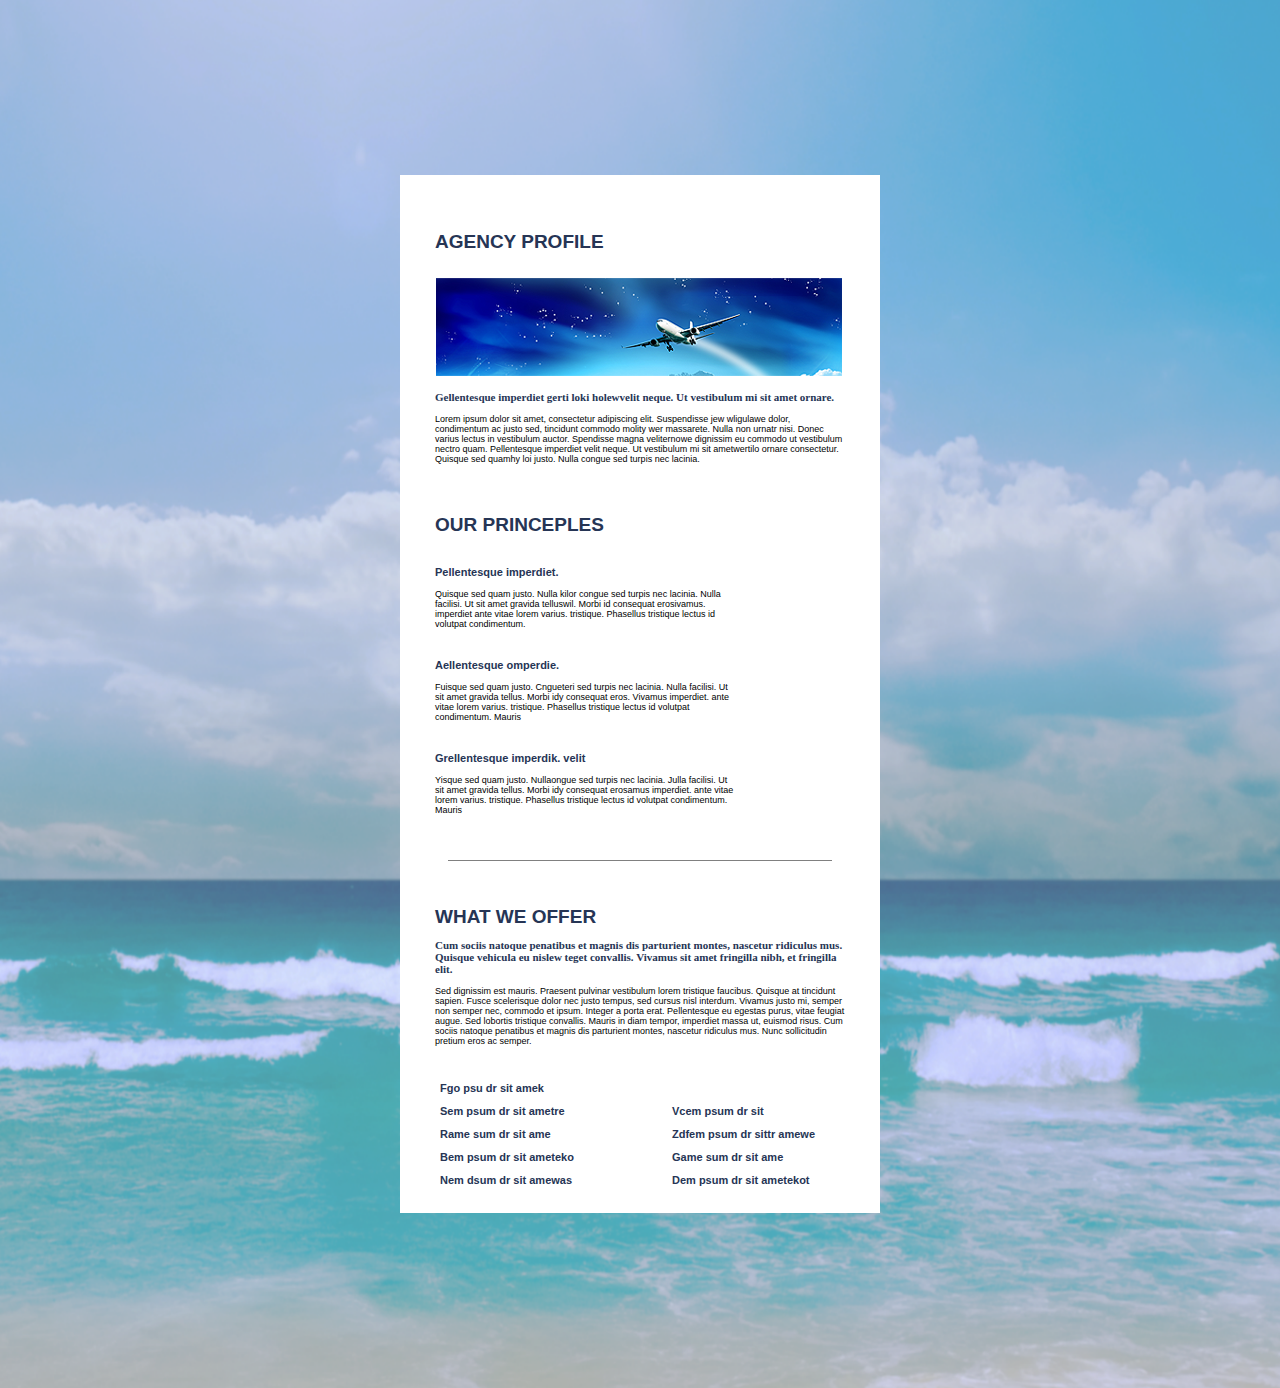
==== module-3/index.html @ 649179ca "added home work 3" ====
<!DOCTYPE html>
<html lang="zxx">
<head>
    <meta charset="UTF-8">
    <meta name="viewport" content="width=device-width, initial-scale=1.0">
    <meta http-equiv="X-UA-Compatible" content="ie=edge">
    <link rel="stylesheet" href="css/styles.css">
    <title>AGENCY PROFILE</title>
</head>
<body>
    <div id="wrap">
    <h2 class="title">AGENCY PROFILE</h2>
    <div class="image">
    <img src="img/plane.png" alt="plane">
</div>
    <div class="up">
        <h3>Gellentesque imperdiet gerti loki holewvelit neque. Ut vestibulum mi sit amet ornare.</h3>
        <p>Lorem ipsum dolor sit amet, consectetur adipiscing elit. Suspendisse jew wligulawe dolor, condimentum ac justo sed, tincidunt commodo molity wer massarete. Nulla non urnatr nisi. Donec varius lectus in vestibulum auctor. Spendisse magna veliternowe dignissim eu commodo ut vestibulum nectro quam. Pellentesque imperdiet velit neque. Ut vestibulum mi sit ametwertilo ornare consectetur. Quisque sed quamhy loi justo. Nulla congue sed turpis nec lacinia. </p>
    </div>
    <div class="center">
        <h2>OUR PRINCEPLES</h2>
            <li class="center-list"><h3>Pellentesque imperdiet.</h3>
            Quisque sed quam justo. Nulla kilor congue sed turpis nec lacinia. Nulla facilisi. Ut sit amet gravida telluswil. Morbi id consequat erosivamus. imperdiet ante vitae lorem varius. tristique. Phasellus tristique lectus id volutpat condimentum.</li>
            <li class="center-list"><h3>Aellentesque omperdie.</h3>
            Fuisque sed quam justo. Cngueteri sed turpis nec lacinia. Nulla facilisi. Ut sit amet gravida tellus. Morbi idy consequat eros. Vivamus imperdiet. ante vitae lorem varius. tristique. Phasellus tristique lectus id volutpat condimentum. Mauris</li>
            <li class="center-list"><h3>Grellentesque imperdik. velit</h3>
            Yisque sed quam justo. Nullaongue sed turpis nec lacinia. Julla facilisi. Ut sit amet gravida tellus. Morbi idy consequat erosamus imperdiet. ante vitae lorem varius. tristique. Phasellus tristique lectus id volutpat condimentum. Mauris</li>
    </div>
    <hr>
    <div class=down>
        <h2>WHAT WE OFFER</h2>
        <h3>Cum sociis natoque penatibus et magnis dis parturient montes, nascetur ridiculus mus. Quisque vehicula eu nislew teget convallis. Vivamus sit amet fringilla nibh, et fringilla elit.</h3>
        <p>Sed dignissim est mauris. Praesent pulvinar vestibulum lorem tristique faucibus. Quisque at tincidunt sapien. Fusce scelerisque dolor nec justo tempus, sed cursus nisl interdum. Vivamus justo mi, semper non semper nec, commodo et ipsum. Integer a porta erat. Pellentesque eu egestas purus, vitae feugiat augue. Sed lobortis tristique convallis. Mauris in diam tempor, imperdiet massa ut, euismod risus. Cum sociis natoque penatibus et magnis dis parturient montes, nascetur ridiculus mus. Nunc sollicitudin pretium eros ac semper.</p>
    </div>
        <ul class="first-list">
            <li><h3>Fgo psu dr sit amek</h3></li>
            <li><h3>Sem psum dr sit ametre</h3></li>
            <li><h3>Rame sum dr sit ame</h3></li>
            <li><h3>Bem psum dr sit ameteko</h3></li>
            <li><h3>Nem dsum dr sit amewas</h3></li>
        </ul>
        <ul class="second-list">
            <li><h3>Vcem psum dr sit</h3></li>
            <li><h3>Zdfem psum dr sittr amewe</h3></li>
            <li><h3>Game sum dr sit ame</h3></li>
            <li><h3>Dem psum dr sit ametekot</h3></li>
        </ul>
</div>
</body>
</html>
---- module-3/css/styles.css ----
body{
    background-image: url(../img/sea.jpg);
    background-size: 100%;
    background-position: center;
    background-repeat: no-repeat;
    margin: none;
}
#wrap{
    width: 480px;
    margin: 175px auto;
    background-color: white;
}
.image{
    margin-top: 25px;
    padding: 0px 35px 0px
}
.title{
    padding: 56px 0px 0px 35px;
}
.up,.center,.down{
    padding: 0px 35px 0px
}
hr{
     border: none;
     width: 80%;
     align-content: center;
     background-color: gray;
     height: 1px;
}
.center
{
    margin-bottom: 45px;
    margin-top: 50px;
}
.down{
    margin-top: 45px;
}
.first-list{
    display: inline-block;
    width: 40%;
    margin-right: -4px;
}
.second-list{
    display: inline-block; 
    width: 40%;
}
li{
    list-style-type: none;
}
.center-list{
    margin-right: 110px;
    margin-top: 30px;
}
h2,h3{
    color: #263555;
}
h2{
    font-family: Pathway Gothic One, Arial, Helvetica, sans-serif;
}
h2{
    font-size: 19px;
    margin: 0px;
}
h3{
    font-size: 11px;
}
p,span,li{
    font-family: Arial, Helvetica, sans-serif;
    font-size: 9px;
}
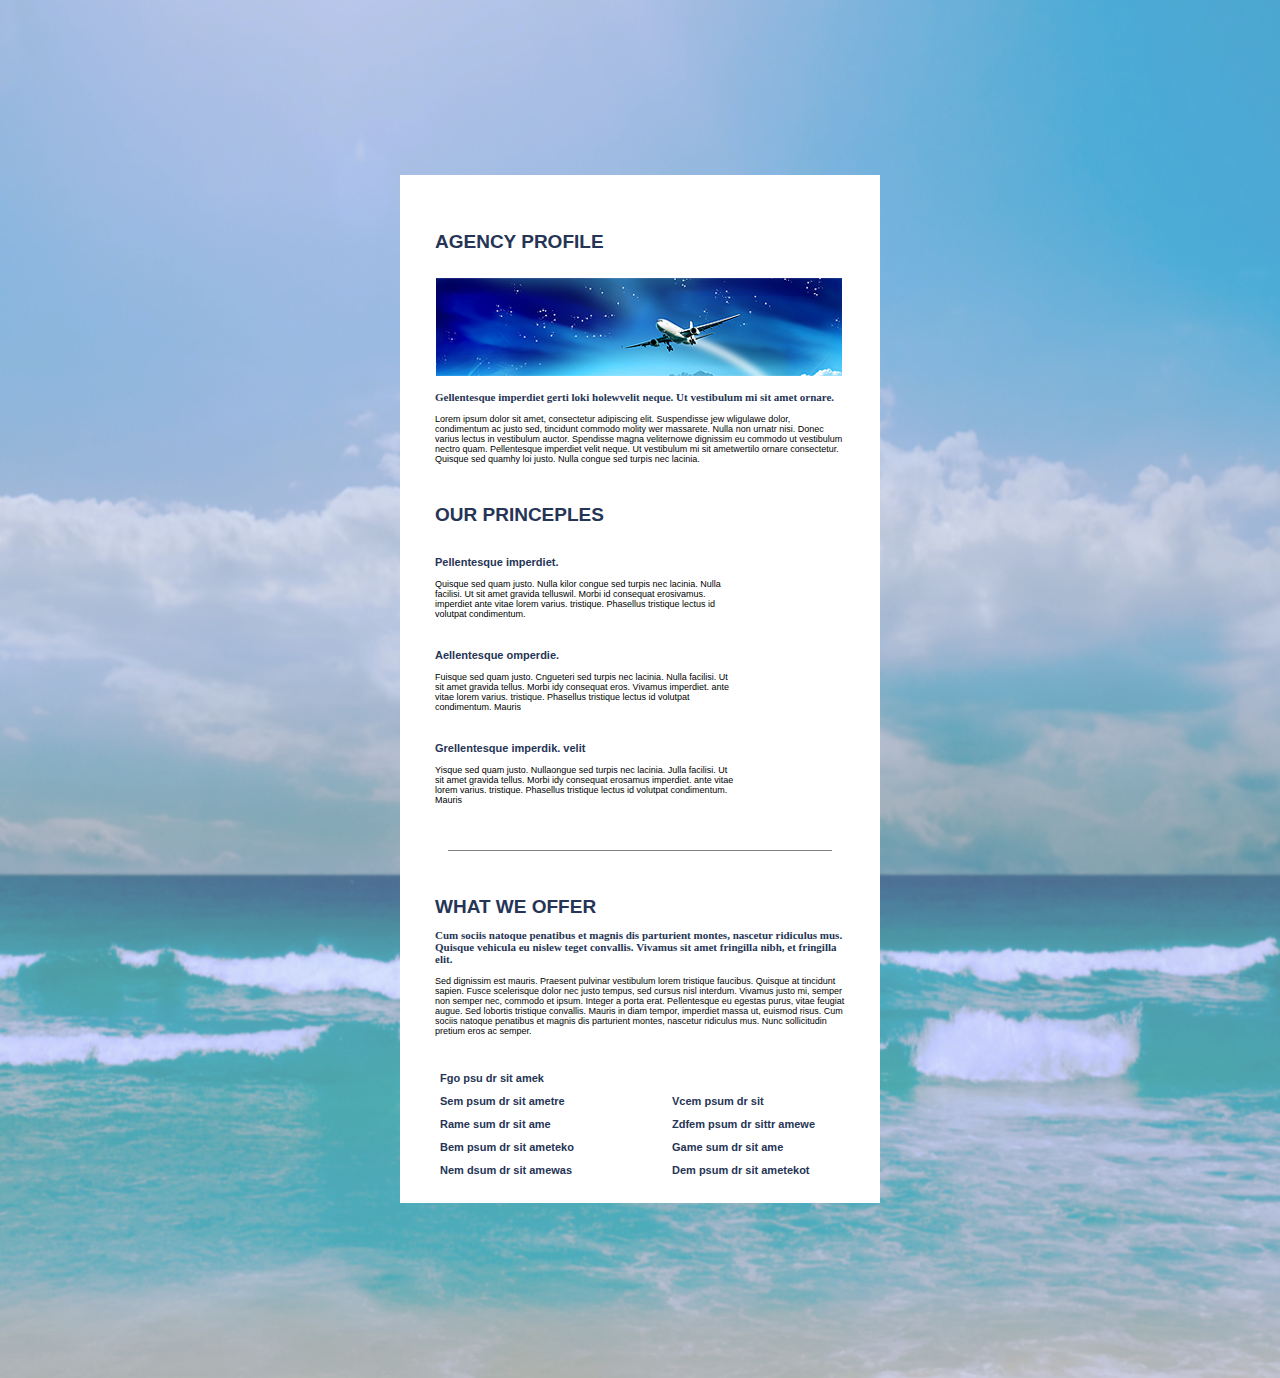
==== commit 4dee77f9: "added home work3" ====
--- a/module-3/index.html
+++ b/module-3/index.html
@@ -17,15 +17,17 @@
         <h3>Gellentesque imperdiet gerti loki holewvelit neque. Ut vestibulum mi sit amet ornare.</h3>
         <p>Lorem ipsum dolor sit amet, consectetur adipiscing elit. Suspendisse jew wligulawe dolor, condimentum ac justo sed, tincidunt commodo molity wer massarete. Nulla non urnatr nisi. Donec varius lectus in vestibulum auctor. Spendisse magna veliternowe dignissim eu commodo ut vestibulum nectro quam. Pellentesque imperdiet velit neque. Ut vestibulum mi sit ametwertilo ornare consectetur. Quisque sed quamhy loi justo. Nulla congue sed turpis nec lacinia. </p>
     </div>
-    <div class="center">
-        <h2>OUR PRINCEPLES</h2>
+        <div class="OUR-PRINCEPLES">
+    <h2>OUR PRINCEPLES</h2>
+        </div>
+    <ul class="center">
             <li class="center-list"><h3>Pellentesque imperdiet.</h3>
             Quisque sed quam justo. Nulla kilor congue sed turpis nec lacinia. Nulla facilisi. Ut sit amet gravida telluswil. Morbi id consequat erosivamus. imperdiet ante vitae lorem varius. tristique. Phasellus tristique lectus id volutpat condimentum.</li>
             <li class="center-list"><h3>Aellentesque omperdie.</h3>
             Fuisque sed quam justo. Cngueteri sed turpis nec lacinia. Nulla facilisi. Ut sit amet gravida tellus. Morbi idy consequat eros. Vivamus imperdiet. ante vitae lorem varius. tristique. Phasellus tristique lectus id volutpat condimentum. Mauris</li>
             <li class="center-list"><h3>Grellentesque imperdik. velit</h3>
             Yisque sed quam justo. Nullaongue sed turpis nec lacinia. Julla facilisi. Ut sit amet gravida tellus. Morbi idy consequat erosamus imperdiet. ante vitae lorem varius. tristique. Phasellus tristique lectus id volutpat condimentum. Mauris</li>
-    </div>
+    </ul>
     <hr>
     <div class=down>
         <h2>WHAT WE OFFER</h2>
--- a/module-3/css/styles.css
+++ b/module-3/css/styles.css
@@ -27,10 +27,9 @@
      background-color: gray;
      height: 1px;
 }
-.center
-{
+.center{
     margin-bottom: 45px;
-    margin-top: 50px;
+    margin-top: 20px;
 }
 .down{
     margin-top: 45px;
@@ -68,6 +67,11 @@
     font-family: Arial, Helvetica, sans-serif;
     font-size: 9px;
 }
+.OUR-PRINCEPLES{
+    margin-left: 35px;
+    margin-top: 40px;
+}
 
 
 
+
